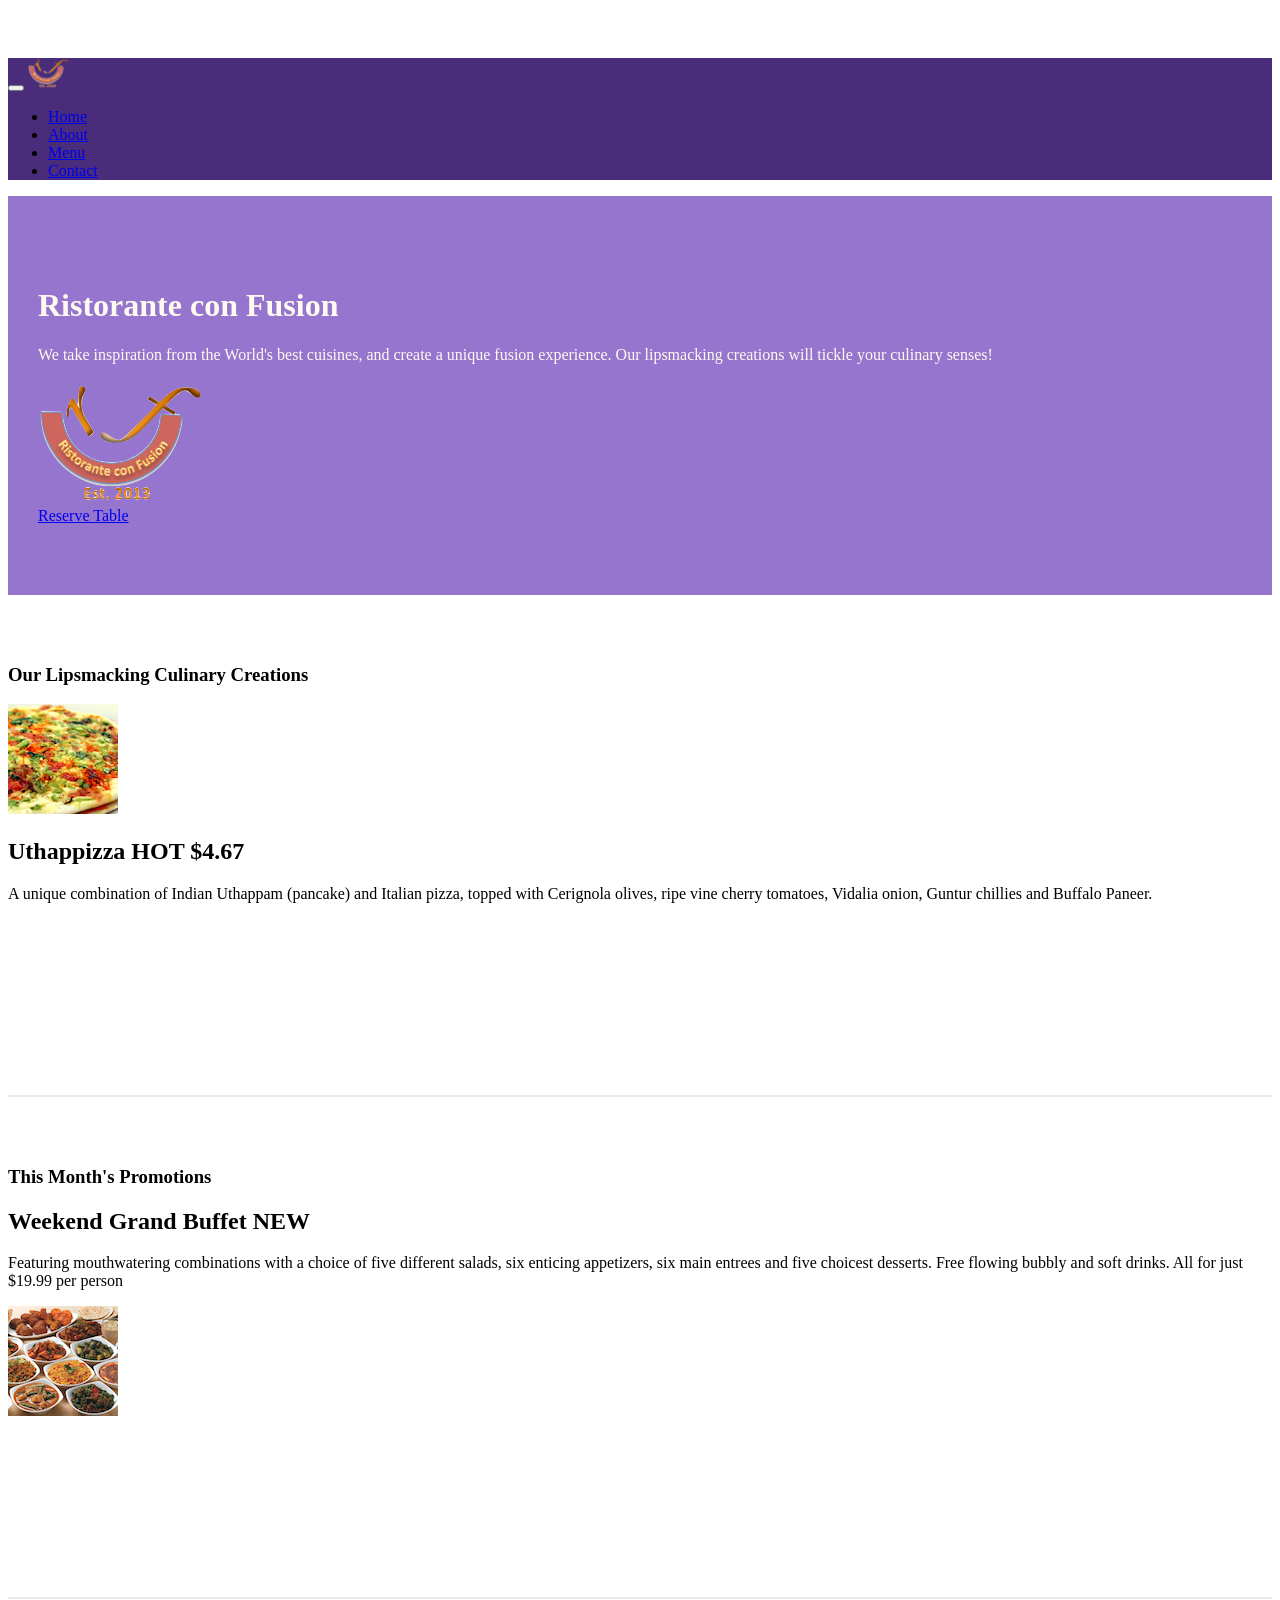
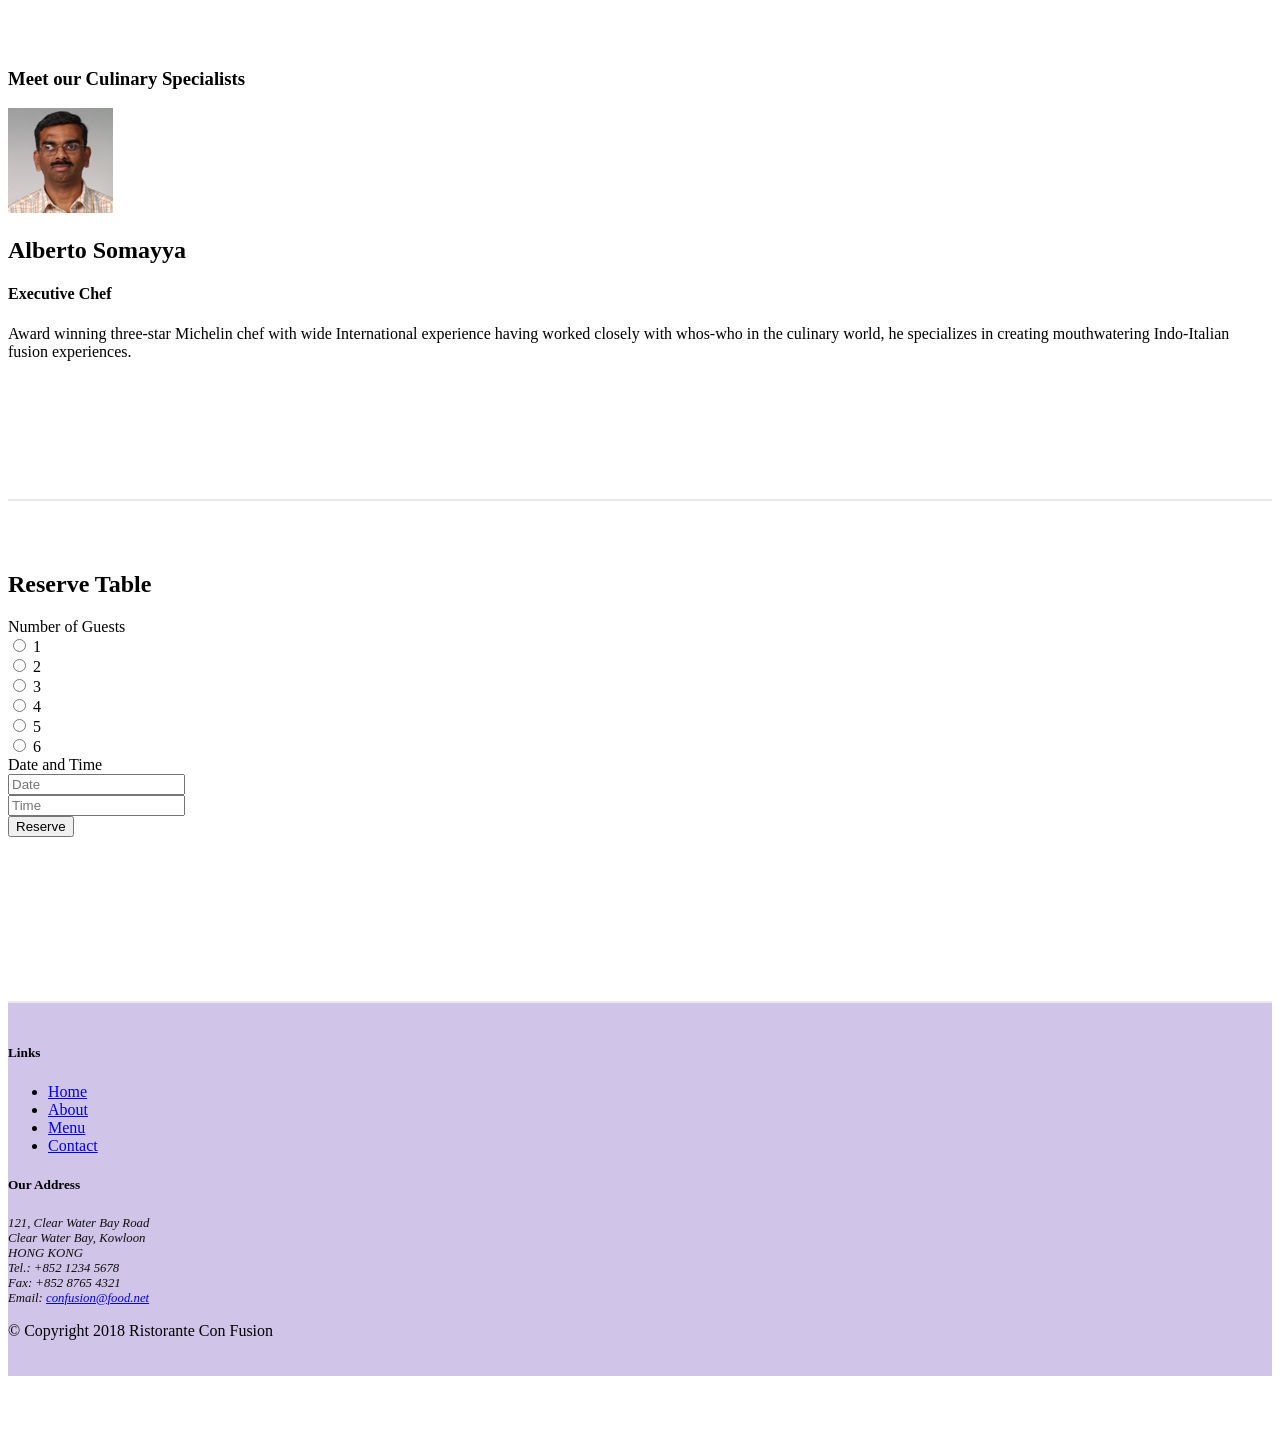
==== index.html @ 172f9c86 "." ====
<!DOCTYPE html>
<html lang="en">

<head>
    <title>Ristorante Con Fusion</title>

    <!--Required Meta Tags-->
    <meta charset="utf-8">
    <meta name="viewport" content="width=device-width, initial-scale=1, shrink-to-fit=no">
    <meta http-equiv="x-ua-compatible" content="ie=edge">

    <!--Bootstrap CSS-->
    <link rel="stylesheet" href="node_modules/bootstrap/dist/css/bootstrap.min.css">
    <link rel="stylesheet" href="css/styles.css">

    <!--Font Awesome and Bootstrap social --> 
    <link rel="stylesheet" href="node_modules/font-awesome/css/font-awesome.min.css">
    <link rel="stylesheet" href="node_modules/bootstrap-social/bootstrap-social.css">

</head>

<body>
    <nav class="navbar navbar-dark fixed-top navbar-expand-sm ">
        <div class="container">
            <button class="navbar-toggler" type="button" data-toggle="collapse" data-target="#Navbar">
                <span class="navbar-toggler-icon"></span>
            </button>
            <a class="navbar-brand mr-auto" href="#"><img src="img/logo.png" height="30" width="41"></a>
            <div class="collapse navbar-collapse" id="Navbar">
                <ul class="navbar-nav mr-auto">
                    <li class="nav-item active">
                        <a class="nav-link" href="#">
                            <span class="fa fa-home"></span> 
                            Home
                        </a>
                    </li>
                    <li class="nav-item">
                        <a class="nav-link" href="/aboutus.html">
                            <span class="fa fa-info"></span> 
                            About
                        </a>
                    </li>
                    <li class="nav-item">
                        <a class="nav-link" href="#">
                            <span class="fa fa-list"></span>
                            Menu
                        </a>
                    </li>
                    <li class="nav-item">
                        <a class="nav-link" href="./contactus.html">
                            <span class="fa fa-address-card"></span>
                            Contact
                        </a>
                    </li>
                </ul>
            </div>
        </div>
    </nav>    
    <header class="jumbotron ">
        <div class="container">
            <div class="row row_header">
                <div class='col-12 col-sm-6'>
                    <h1>Ristorante con Fusion</h1>
                    <p>We take inspiration from the World's best cuisines, and create a unique fusion experience. Our lipsmacking creations will tickle your culinary senses!</p>
                </div>
                <div class='col-8 col-sm-4'>
                    <img src="img/logo.png" class="img-fluid">
                </div>
                <div class='col-4 col-sm-2'>
                    <a role="button" href="#reserve_table" class="btn btn-warning">Reserve Table</a>    
                </div>
            </div>
        </div>
    </header>

    <div class="container">
        <div class="row row-content align-items-center">
            <div class='col-12 col-sm-4 col-md-3 order-sm-last'>
                <h3>Our Lipsmacking Culinary Creations</h3>
            </div>
            <div class='col col-sm col-md order-sm-first'>
                <div class="media">
                    <img class="d-flex mr-3 img-thumbnail align-self-center"
                            src="img/uthappizza.png" alt="Uthappizza">
                    <div class="media-body">
                        <h2 class="mt-0">
                            Uthappizza 
                            <span class="badge badge-danger">HOT</span>
                            <span class="badge badge-pill badge-secondary">$4.67</span>
                        </h2>
                        <p class="d-none d-sm-block">A unique combination of Indian Uthappam (pancake) and
                            Italian pizza, topped with Cerignola olives, ripe vine
                            cherry tomatoes, Vidalia onion, Guntur chillies and
                            Buffalo Paneer.</p>
                    </div>
                </div>
            </div>
        </div>


        <div class="row row-content align-items-center">
            <div class='col-12 col-sm-4 col-md-3 '>
                <h3>This Month's Promotions</h3>
            </div>
            <div class='col col-sm col-md '>
                <div class="media">
                    <div class="media-body">
                        <h2>Weekend Grand Buffet <span class="badge badge-danger">NEW</h2>
                        <p>Featuring mouthwatering combinations with a choice of five different salads, six enticing appetizers, six main entrees and five choicest desserts. Free flowing bubbly and soft drinks. All for just $19.99 per person </p>
                    </div>
                    <img src="img/buffet.png" class="img-thumbnail img-fluid" alt="Buffet">
                </div>    
            </div>
        </div>

        <div class="row row-content align-items-center">
            <div class='col-12 col-sm-4 col-md-3 order-sm-last'>
                <h3>Meet our Culinary Specialists</h3>
            </div>
            <div class='col col-sm col-md order-sm-first'>
                <div class="media">
                    <img class="d-flex mr-3 img-thumbnail align-self-center"
                            src="img/alberto.png" alt="Alberto Somayya">
                    <div class="media-body">
                        <h2 class="mt-0">Alberto Somayya</h2>
                        <h4>Executive Chef</h4>
                        <p class="d-none d-sm-block">Award winning three-star Michelin chef with wide
                            International experience having worked closely with
                            whos-who in the culinary world, he specializes in
                            creating mouthwatering Indo-Italian fusion experiences.
                            </p>
                    </div>
                </div>
            </div>
        </div>
        <div class="row-content row">
            <div class="col-md-8 p-0  card offset-md-2 col-sm-10 offset-sm-1" id="reserve_table">
                <h2 class="card-header text-white bg-warning ">
                    Reserve Table
                </h2>
                <div class="card-body">
                    <form class="form"> 
                        <div class="form-group row">
                            <label 
                                class="col-md-2 col-sm-3 col-form-label font-weight-bold"
                                for="NoOfguests">
                                Number of Guests
                            </label>
                            <div class="col-md-10 col-sm-9">
                                <div class="row">
                                    <div class="form-check col-1 ml-3">
                                        <input class="form-check-input" type="radio" name="flexRadioDefault" id="flexRadioDefault1">
                                        <label class="form-check-label font-weight-bold font-weight-bold" for="flexRadioDefault1">
                                            1
                                        </label>
                                    </div>
                                    <div class="form-check col-1">
                                        <input class="form-check-input mr-0" type="radio" name="flexRadioDefault" id="flexRadioDefault2" >
                                        <label class="form-check-label font-weight-bold" for="flexRadioDefault2">
                                            2
                                        </label>
                                    </div>
                                    <div class="form-check col-1">
                                        <input class="form-check-input mr-0" type="radio" name="flexRadioDefault" id="flexRadioDefault2" >
                                        <label class="form-check-label font-weight-bold" for="flexRadioDefault2">
                                            3
                                        </label>
                                    </div>
                                    <div class="form-check col-1">
                                        <input class="form-check-input mr-0" type="radio" name="flexRadioDefault" id="flexRadioDefault2" >
                                        <label class="form-check-label font-weight-bold" for="flexRadioDefault2">
                                            4
                                        </label>
                                    </div>
                                    <div class="form-check col-1">
                                        <input class="form-check-input mr-0" type="radio" name="flexRadioDefault" id="flexRadioDefault2" >
                                        <label class="form-check-label font-weight-bold" for="flexRadioDefault2">
                                            5
                                        </label>
                                    </div>
                                    <div class="form-check col-1">
                                        <input class="form-check-input mr-0" type="radio" name="flexRadioDefault" id="flexRadioDefault2" >
                                        <label class="form-check-label font-weight-bold" for="flexRadioDefault2">
                                            6
                                        </label>
                                    </div>
                                </div>
                            </div>
                        </div>
                        <div class="form-group row">
                            <label class="col-form-label col-md-2 font-weight-bold">
                                Date and Time
                            </label> 
                            <div class="col-md-3 ">
                                <input type="text" class="form-control" placeholder="Date">
                            </div>
                            <div class="col-md-3 ">
                                <input type="text" class="form-control" placeholder="Time">
                            </div>
                        </div>
                        <div class="form-group row">
                            <button class="btn btn-info col-md-2  offset-md-2">Reserve</button>
                        </div>
                    </form>    
                </div>
            </div>
        </div>
    </div>
    
    <footer class='footer'>
        <div class='container'>
            <div class='row'>             
                <div class="col-4 col-sm-2 offset-1">
                    <h5>Links</h5>
                    <ul class='list-unstyled'>
                        <li><a href="#">Home</a></li>
                        <li><a href="aboutus.html">About</a></li>
                        <li><a href="#">Menu</a></li>
                        <li><a href="./contactus.html">Contact</a></li>
                    </ul>
                </div>
                <div class="col-7 col-sm-5">
                    <h5>Our Address</h5>
                    <address>
		              121, Clear Water Bay Road<br>
		              Clear Water Bay, Kowloon<br>
		              HONG KONG<br>
		              Tel.: +852 1234 5678<br>
		              Fax: +852 8765 4321<br>
		              Email: <a href="mailto:confusion@food.net">confusion@food.net</a>
		           </address>
                </div>
                <div class="col-12 col-sm-4 align-self-center">
                    <div class="text-center">
                        <a class="btn btn-social-icon btn-google" href="http://google.com/+"><i class="fa fa-google-plus fa-lg"></i></a>
                        <a class="btn btn-social-icon btn-facebook" href="http://www.facebook.com/profile.php?id="><i class="fa fa-facebook fa-lg"></i></a>
                        <a class="btn btn-social-icon btn-linkedin" href="http://www.linkedin.com/in/"><i class="fa fa-linkedin fa-lg"></i></a>
                        <a class="btn btn-social-icon btn-twitter" href="http://twitter.com/"><i class="fa fa-twitter fa-lg"></i></a>
                        <a class="btn btn-social-icon btn-google" href="http://www.youtube.com/"><i class="fa fa-youtube fa-lg"></i></a>
                        <a  href="mailto:sakshipharma2011@gmail.com"><i class="fa fa-envelope fa-lg "></i></a>   
                    </div>
                </div>
           </div>
           <div class="row  justify-content-center">             
                <div class='col-auto'>
                    <p>© Copyright 2018 Ristorante Con Fusion</p>
                </div>
           </div>
        </div>
    </footer>
    <!-- jQuery first, then Popper js, then Bootstrap JS. -->
    <script src="node_modules/jquery/dist/jquery.slim.min.js"></script>
    <script src="node_modules/popper.js/dist/umd/popper.min.js"></script>
    <script src="node_modules/bootstrap/dist/js/bootstrap.min.js"></script>

</body>

</html>
---- css/styles.css ----
.row_header{
    margin:0px auto;
    padding:0px;
}
.row-content{
    margin:0px auto;
    padding: 50px 0px;
    border-bottom:2px solid rgb(179, 171, 171,0.28);
    min-height:400px;
}
.footer{
    background-color:#D1C4E9;
    margin:0px auto;
    padding: 20px 0px;
}
.jumbotron {
    padding:70px 30px 70px 30px;
    margin:0px auto;
    background: #9575CD ;
    color:floralwhite;
}

address{
    font-size:80%;
    margin:0px;
    color:#0f0f0f;
}
body{
    padding:50px 0px;
}
.navbar-dark{
    background-color: #492c7a;
}
.link_padding{
    padding: 13px 0px;
}
.tab-content{
    border-bottom:1px solid #ddd ;
    border-left:1px solid #ddd ;
    border-right:1px solid #ddd ;
    padding: 12px;
}
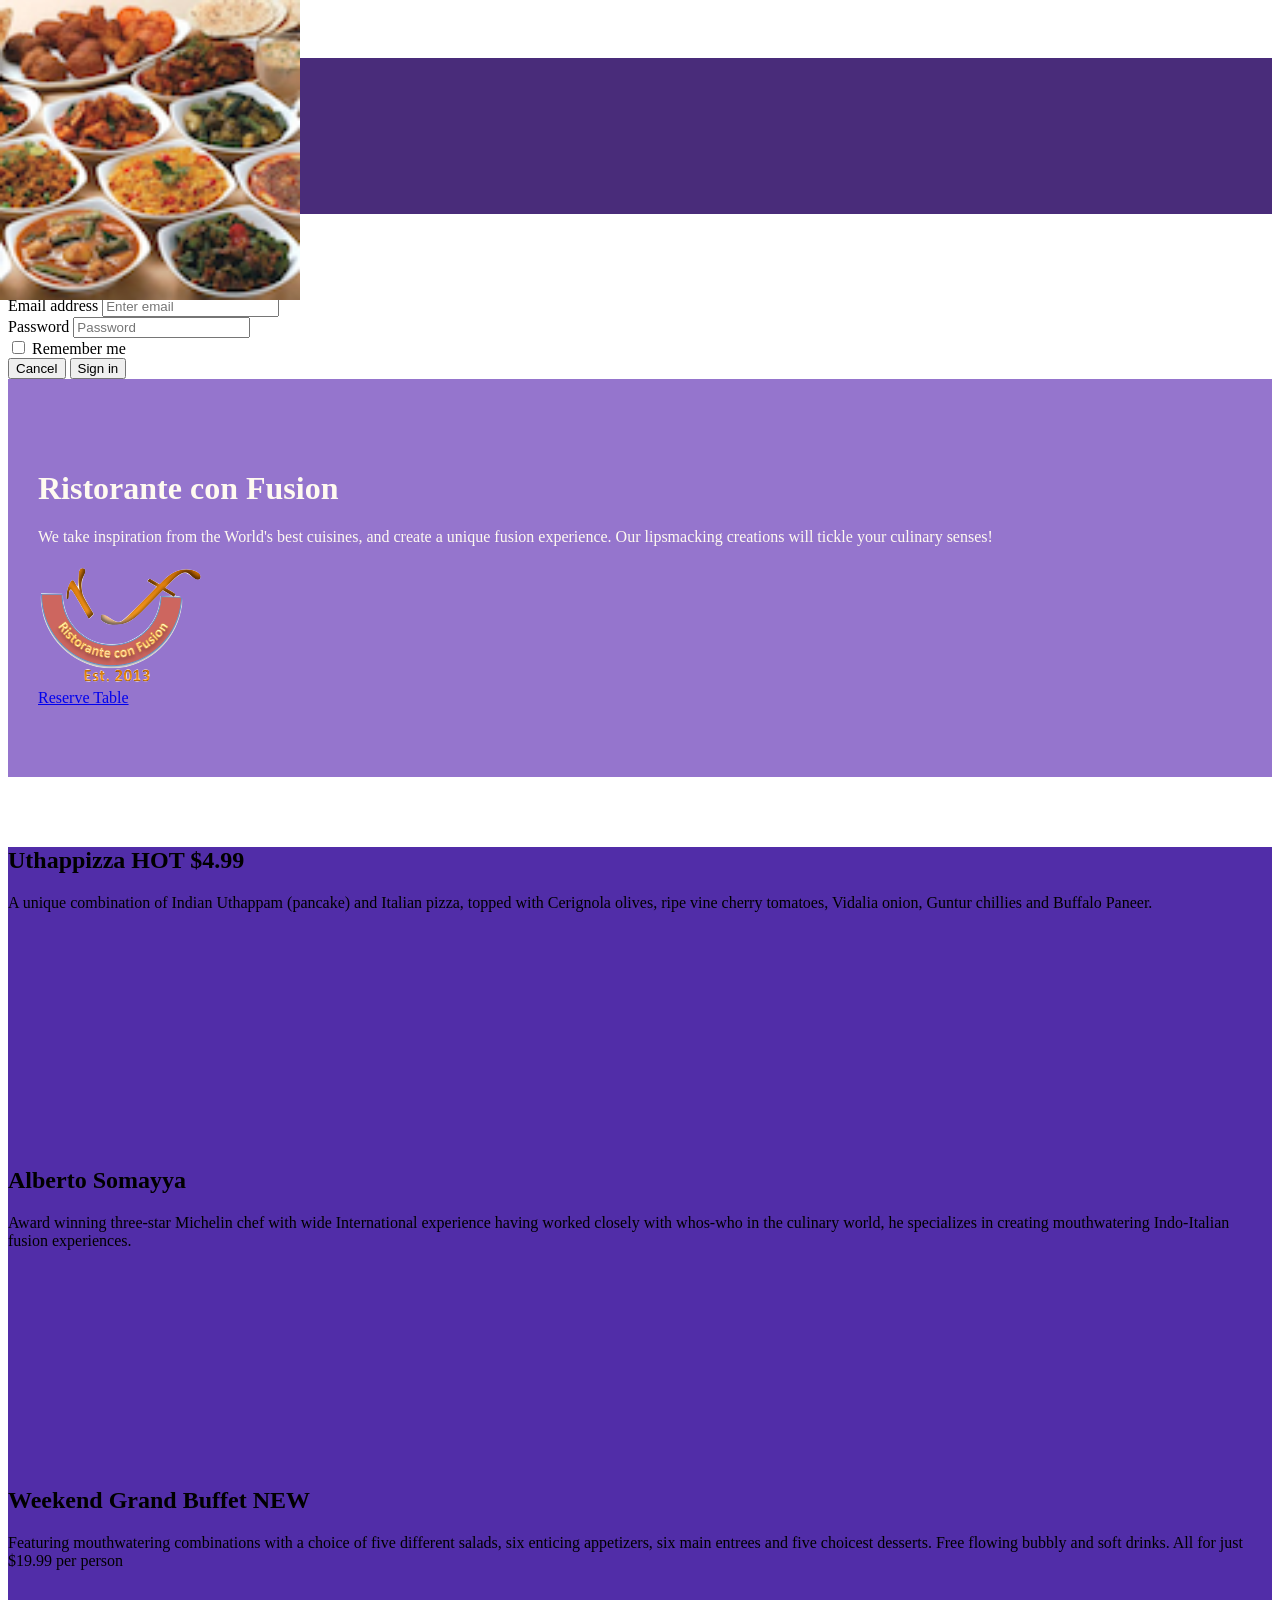
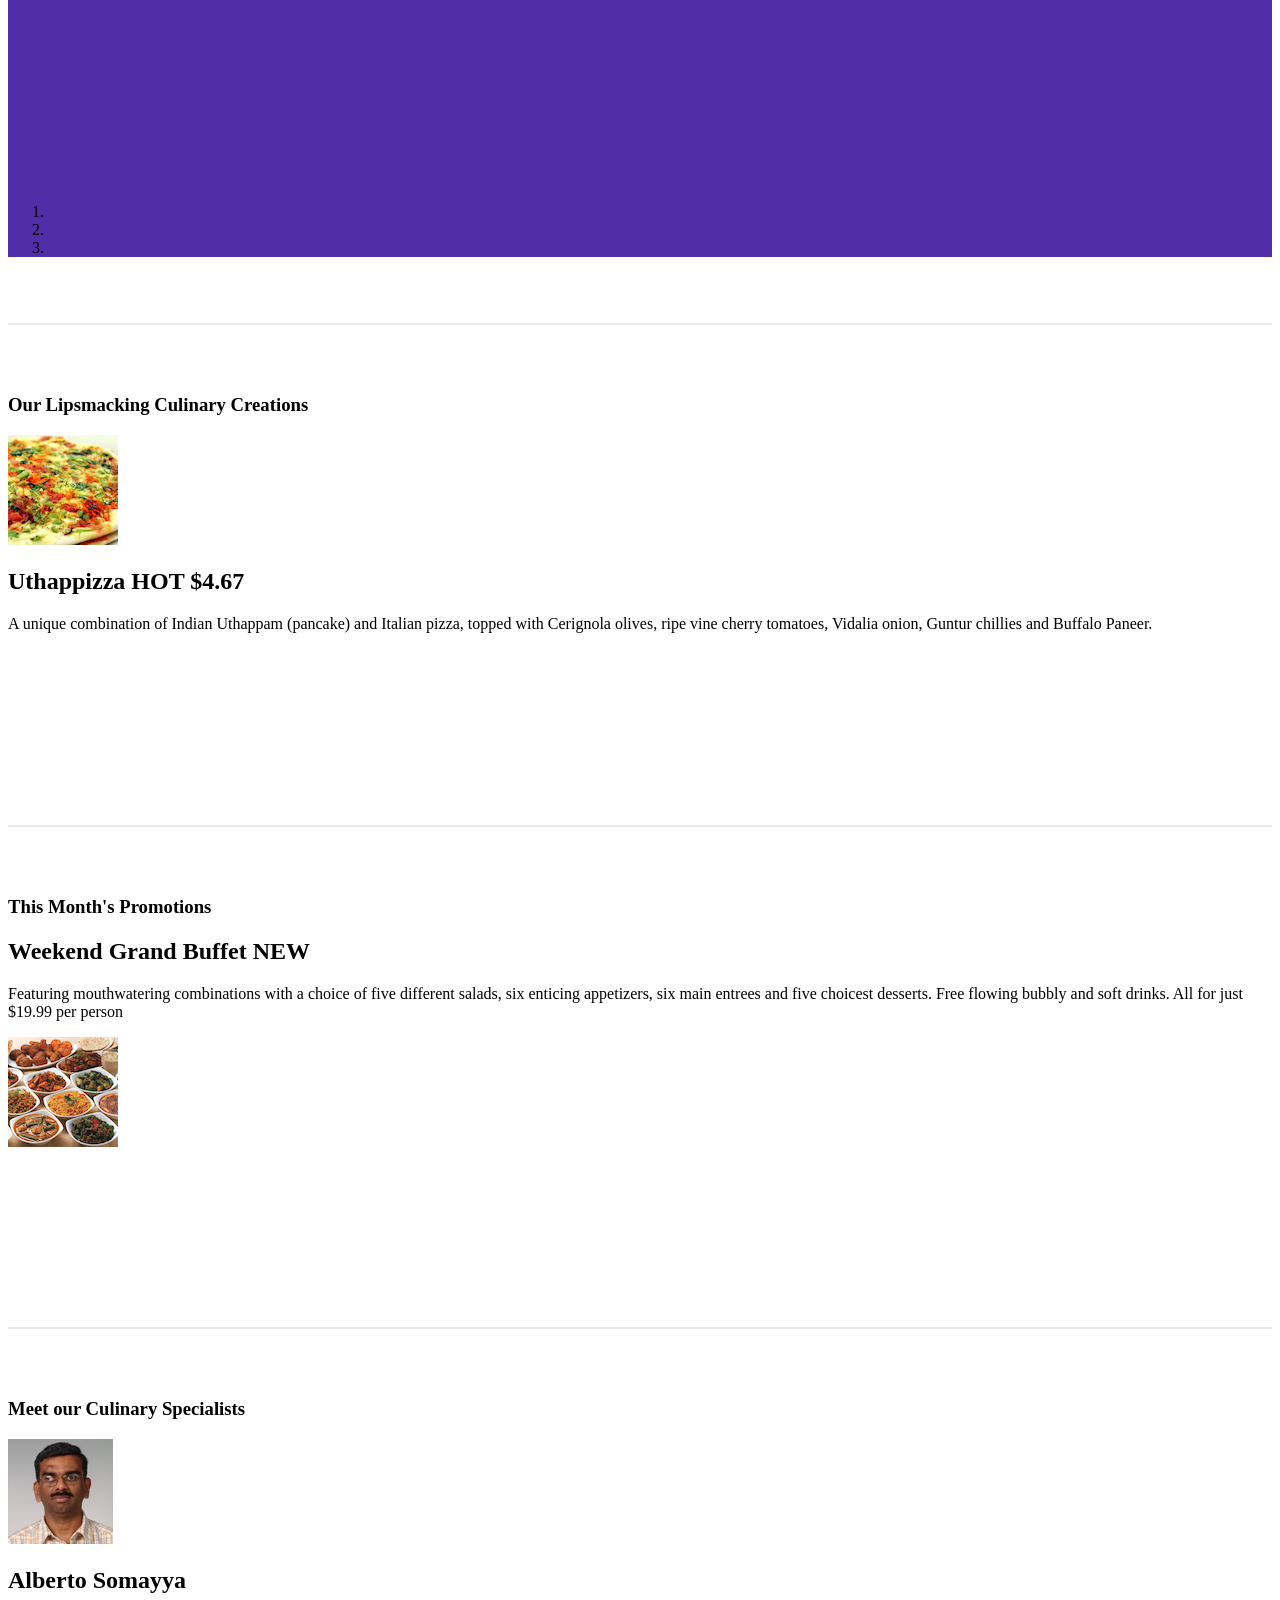
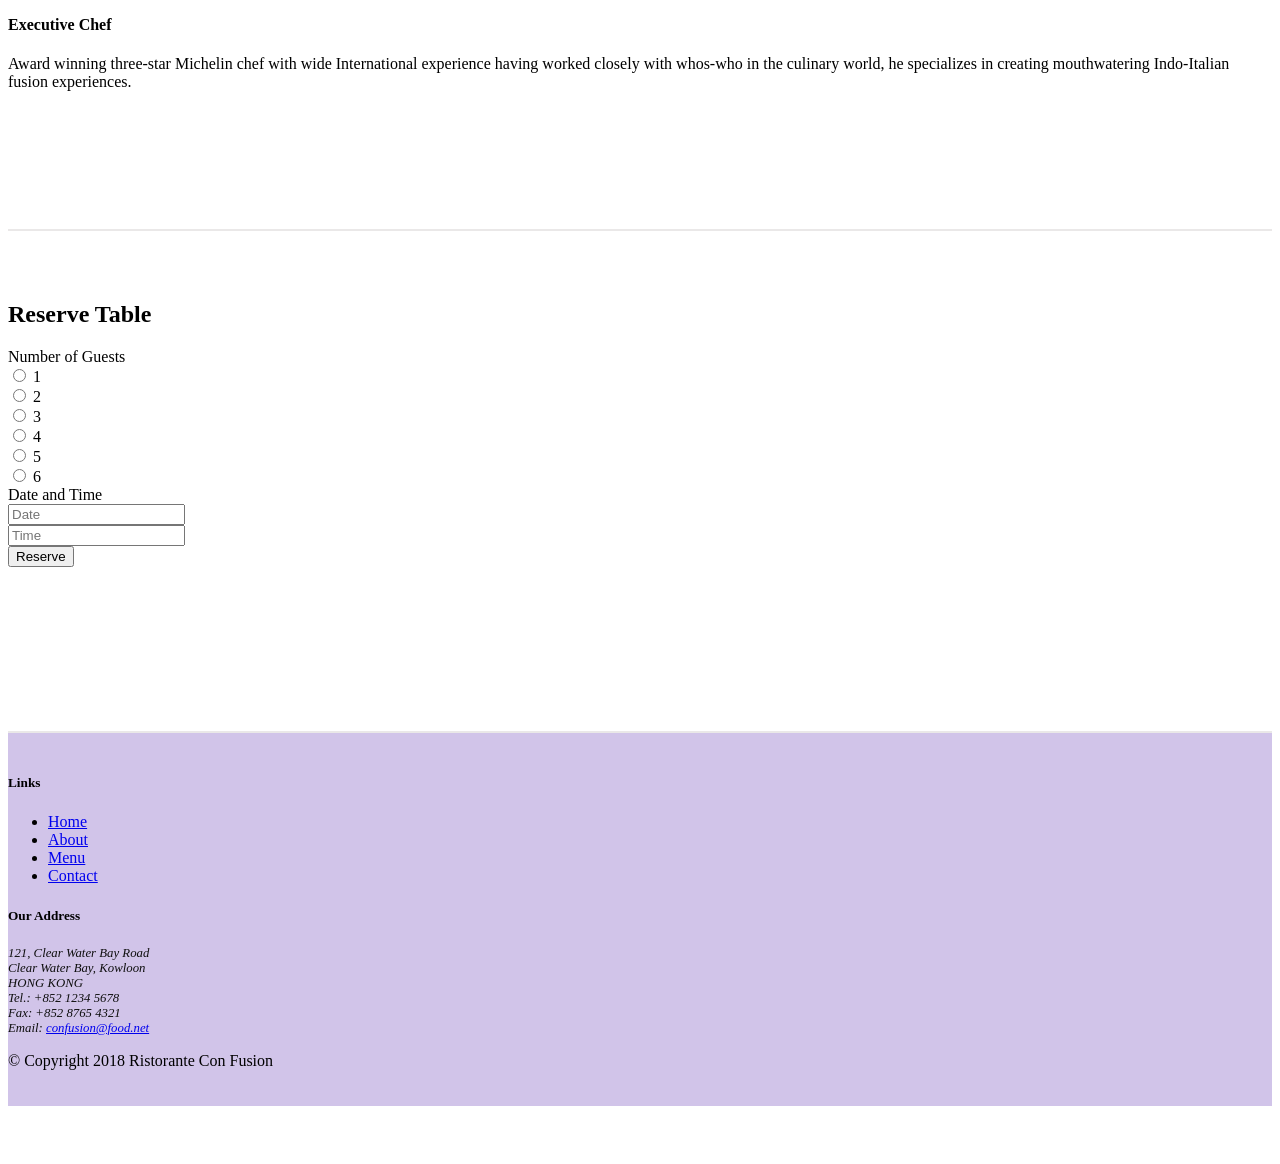
==== commit 6500c049: "tooltip on reserve table, modal login and carousel added" ====
--- a/index.html
+++ b/index.html
@@ -53,9 +53,49 @@
                         </a>
                     </li>
                 </ul>
-            </div>
-        </div>
-    </nav>    
+                <span class="navbar-text">
+                    <a data-toggle="modal" data-target="#loginModal">
+                    <span class="fa fa-sign-in"></span> Login</a>
+                </span>
+            </div>
+        </div>
+    </nav> 
+    <div id="loginModal" role="dialog" class="modal fade">
+        <div class="modal-dialog modal-lg" role="contents">
+            <!-- Modal content-->
+            <div class="modal-content">
+                <div class="modal-header">
+                    <h4 class="modal-title">Login </h4>
+                    <button type="button" class="close" data-dismiss="modal">&times;</button>
+                </div>
+                <div class="modal-body">
+                    <form>
+                        <div class="form-row">
+                            <div class="form-group col-sm-4">
+                                    <label class="sr-only" for="exampleInputEmail3">Email address</label>
+                                    <input type="email" class="form-control form-control-sm mr-1" id="exampleInputEmail3" placeholder="Enter email">
+                            </div>
+                            <div class="form-group col-sm-4">
+                                <label class="sr-only" for="exampleInputPassword3">Password</label>
+                                <input type="password" class="form-control form-control-sm mr-1" id="exampleInputPassword3" placeholder="Password">
+                            </div>
+                            <div class="col-sm-auto">
+                                <div class="form-check">
+                                    <input class="form-check-input" type="checkbox">
+                                    <label class="form-check-label"> Remember me
+                                    </label>
+                                </div>
+                            </div>
+                        </div>
+                        <div class="form-row">
+                            <button type="button" class="btn btn-secondary btn-sm ml-auto" data-dismiss="modal">Cancel</button>
+                            <button type="submit" class="btn btn-primary btn-sm ml-1">Sign in</button>        
+                        </div>
+                    </form>
+                </div>
+            </div>
+        </div>
+    </div>   
     <header class="jumbotron ">
         <div class="container">
             <div class="row row_header">
@@ -67,13 +107,62 @@
                     <img src="img/logo.png" class="img-fluid">
                 </div>
                 <div class='col-4 col-sm-2'>
-                    <a role="button" href="#reserve_table" class="btn btn-warning">Reserve Table</a>    
+                    <a role="button" data-toggle="tooltip" data-html="true" data-placement="bottom" title="Or Call us at<br><strong>+9876543210</strong>" href="#reserve_table" class="btn btn-warning">Reserve Table</a>    
                 </div>
             </div>
         </div>
     </header>
 
     <div class="container">
+        <!-- Carousel -->
+
+        <div class="row row-content">
+            <div class="col">
+                <div id="mycarousel" class="carousel slide" data-ride="carousel">
+                    <div class="carousel-inner" role="listbox">
+                        <div class="carousel-item active">
+                            <img class="d-block img-fluid"
+                                src="img/uthappizza.png" alt="Uthappizza">
+                            <div class="carousel-caption d-none d-md-block">
+                                <h2>Uthappizza <span class="badge badge-danger">HOT</span> <span class="badge badge-pill badge-default">$4.99</span></h2>
+                                <p class="d-none d-sm-block">A unique combination of Indian Uthappam (pancake) and
+                                    Italian pizza, topped with Cerignola olives, ripe vine
+                                    cherry tomatoes, Vidalia onion, Guntur chillies and
+                                    Buffalo Paneer.
+                                </p>
+                            </div>
+                        </div>
+                        <div class="carousel-item">
+                            <img class="d-flex mr-3 img-thumbnail align-self-center"
+                                        src="img/alberto.png" alt="Alberto Somayya">
+                            <div class="carousel-caption d-none d-md-block">
+                                <h2 class="mt-0">Alberto Somayya</h2>
+                                <p class="d-none d-sm-block">Award winning three-star Michelin chef with wide
+                                    International experience having worked closely with
+                                    whos-who in the culinary world, he specializes in
+                                    creating mouthwatering Indo-Italian fusion experiences.
+                                </p>
+                            </div>
+                        </div>
+                        <div class="carousel-item">
+                            <img src="img/buffet.png" class="img-thumbnail img-fluid" alt="Buffet">
+                            <div class="carousel-caption d-none d-md-block">
+                                <h2>Weekend Grand Buffet <span class="badge badge-danger">NEW</h2>
+                                <p>Featuring mouthwatering combinations with a choice of five different salads, six enticing appetizers, six main entrees and five choicest desserts. Free flowing bubbly and soft drinks. All for just $19.99 per person </p>   
+                            </div>
+                        </div>
+                    </div>
+                    <ol class="carousel-indicators">
+                        <li data-target="#mycarousel" data-slide-to="0" class="active"></li>
+                        <li data-target="#mycarousel" data-slide-to="1"></li>
+                        <li data-target="#mycarousel" data-slide-to="2"></li>
+                    </ol>
+                </div>
+            </div>
+        </div>
+ 
+
+        
         <div class="row row-content align-items-center">
             <div class='col-12 col-sm-4 col-md-3 order-sm-last'>
                 <h3>Our Lipsmacking Culinary Creations</h3>
@@ -134,6 +223,7 @@
             </div>
         </div>
         <div class="row-content row">
+
             <div class="col-md-8 p-0  card offset-md-2 col-sm-10 offset-sm-1" id="reserve_table">
                 <h2 class="card-header text-white bg-warning ">
                     Reserve Table
@@ -252,7 +342,11 @@
     <script src="node_modules/jquery/dist/jquery.slim.min.js"></script>
     <script src="node_modules/popper.js/dist/umd/popper.min.js"></script>
     <script src="node_modules/bootstrap/dist/js/bootstrap.min.js"></script>
-
+    <script>
+        $(document).ready(function(){
+            $('[data-toggle="tooltip"]').tooltip();
+        });
+    </script>
 </body>
 
 </html>
--- a/css/styles.css
+++ b/css/styles.css
@@ -39,4 +39,18 @@
     border-left:1px solid #ddd ;
     border-right:1px solid #ddd ;
     padding: 12px;
-}+}
+.carousel {
+    background:#512DA8;
+}
+
+.carousel-item {
+  height: 300px;
+}
+
+.carousel-item img {
+    position: absolute;
+    top: 0;
+    left: 0;
+    min-height: 300px;
+}
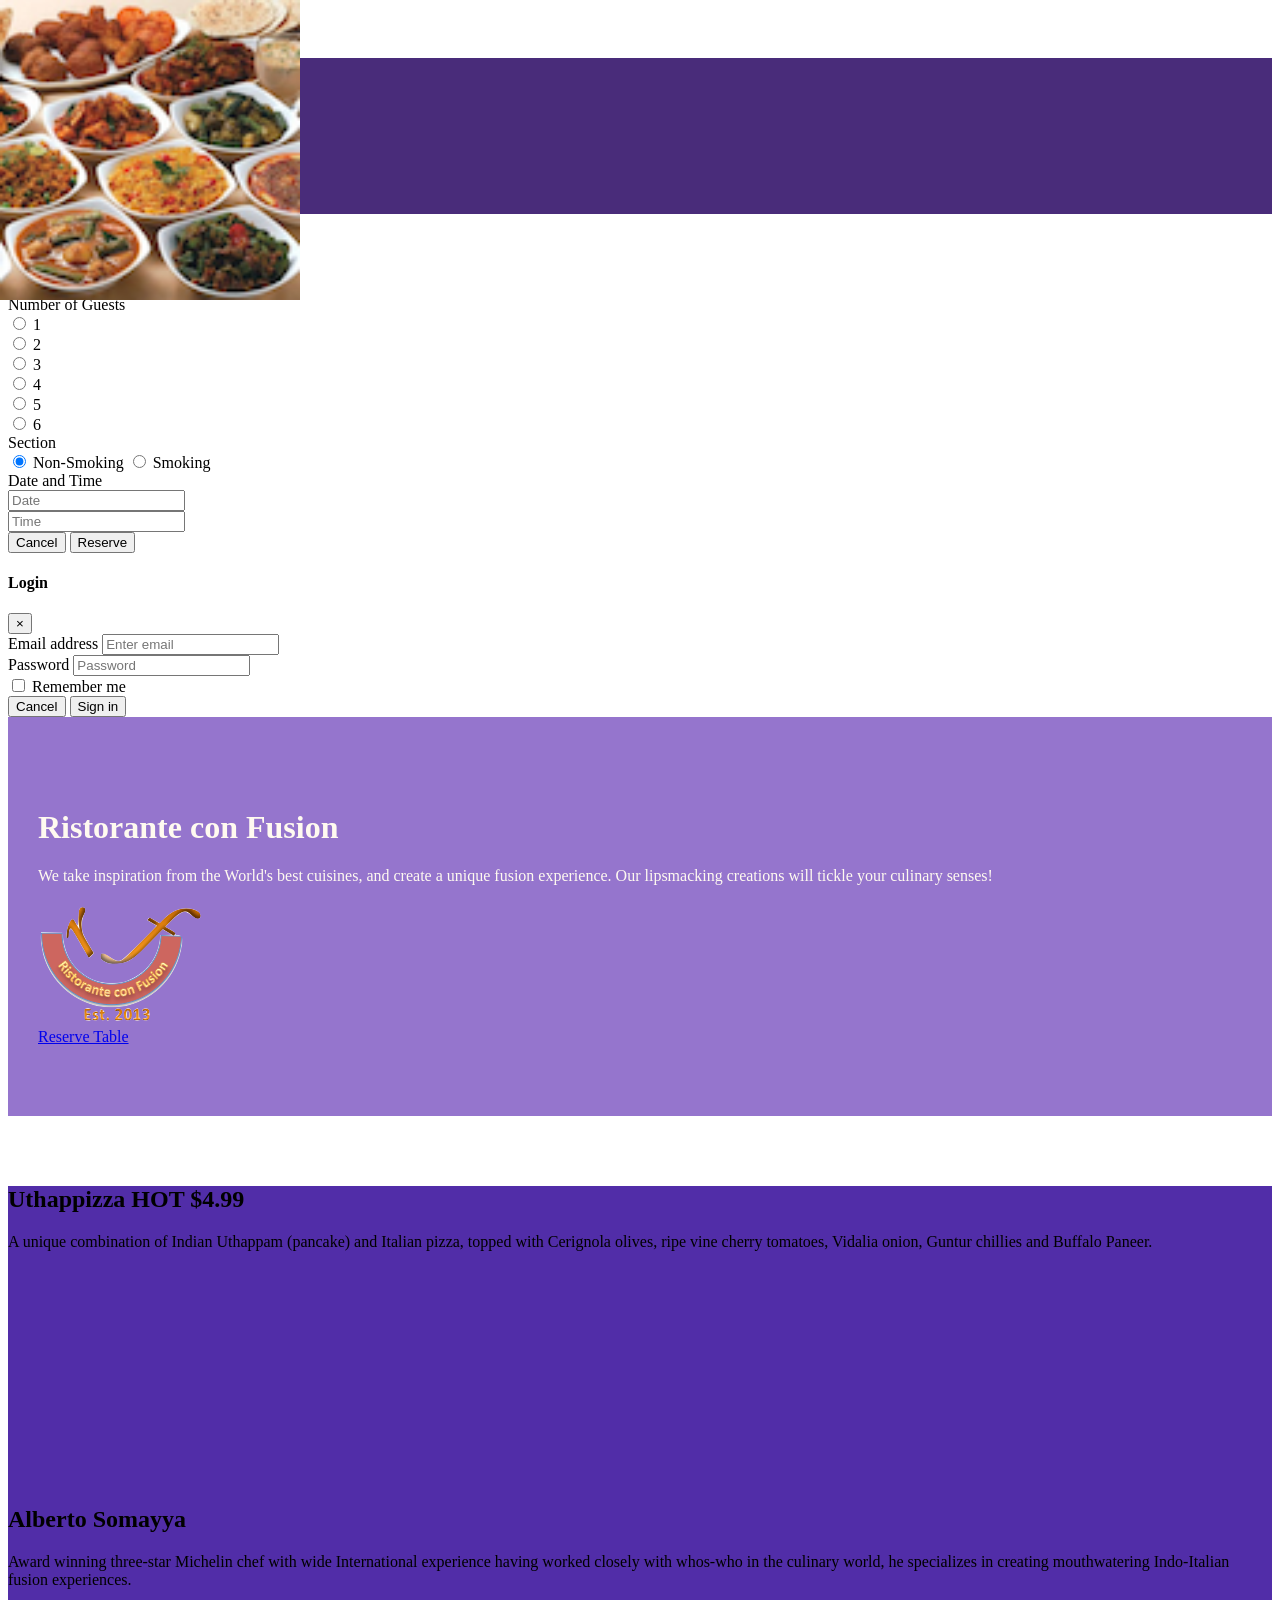
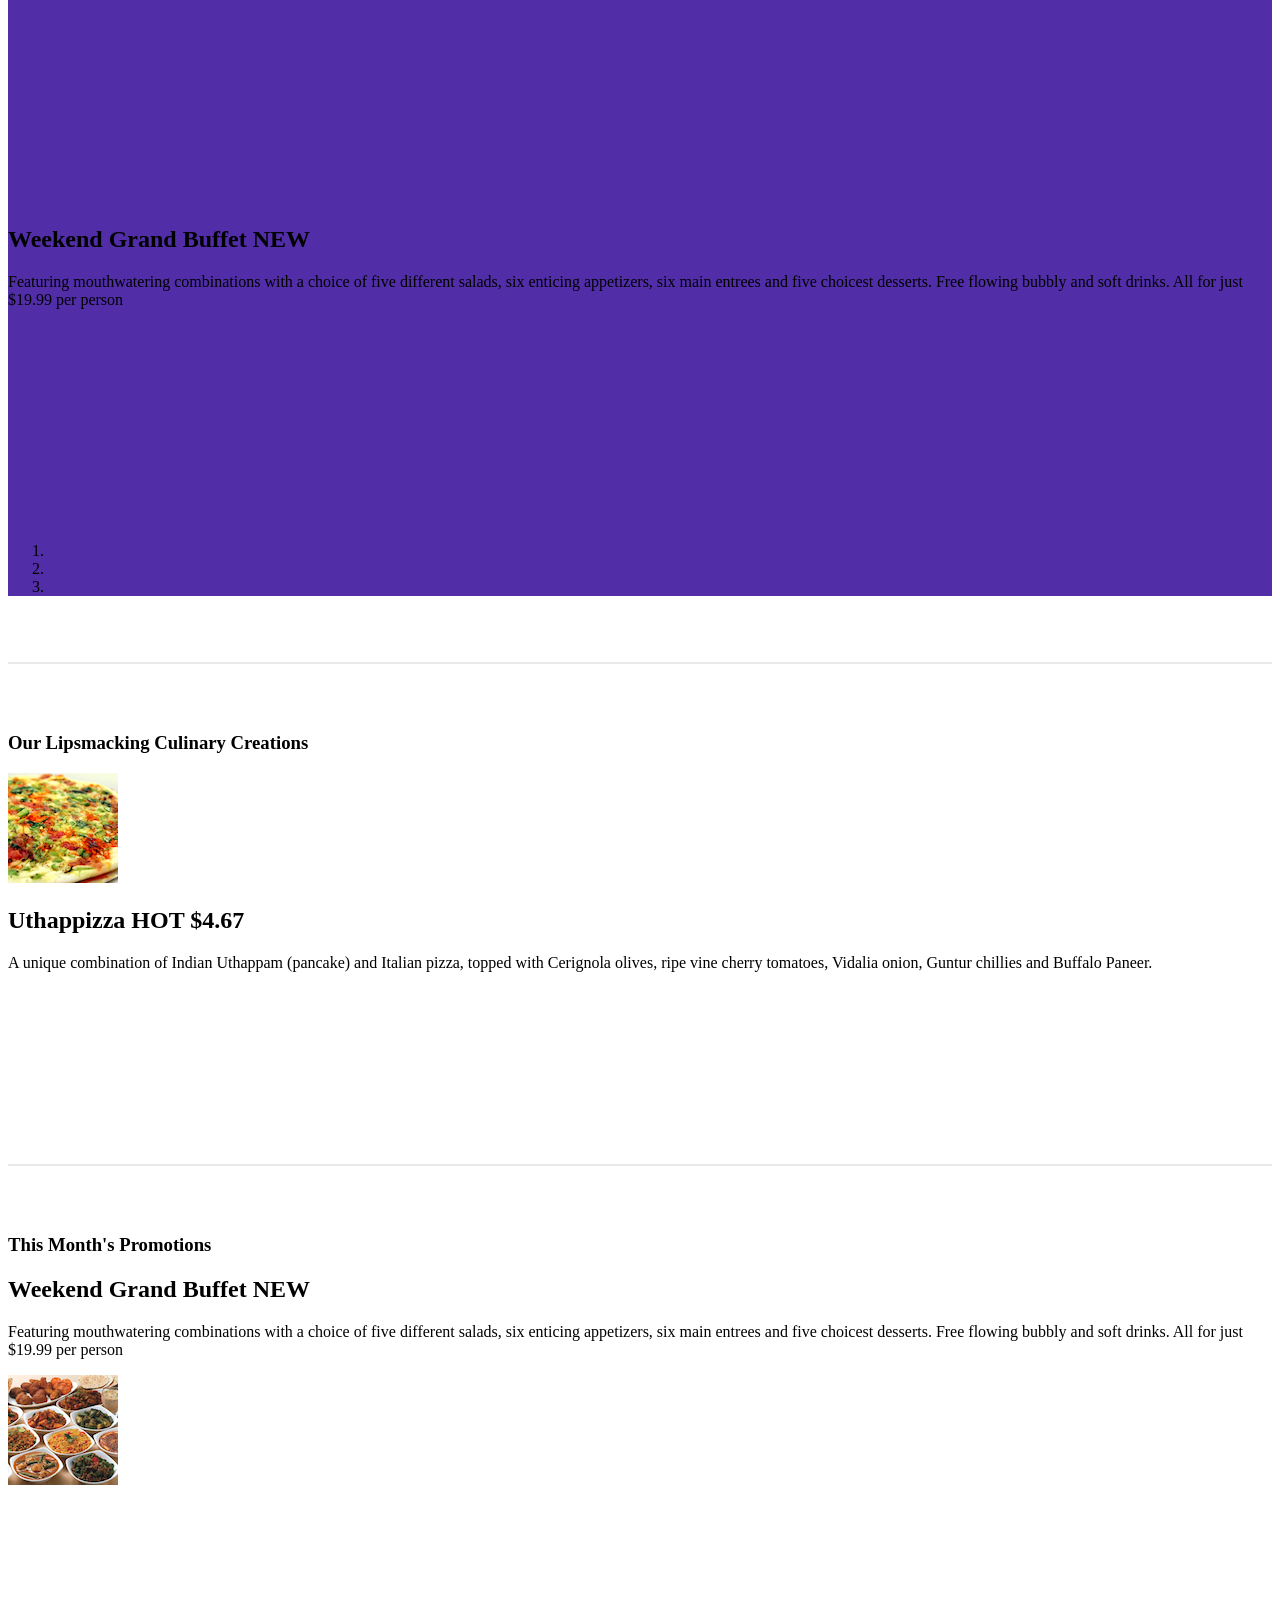
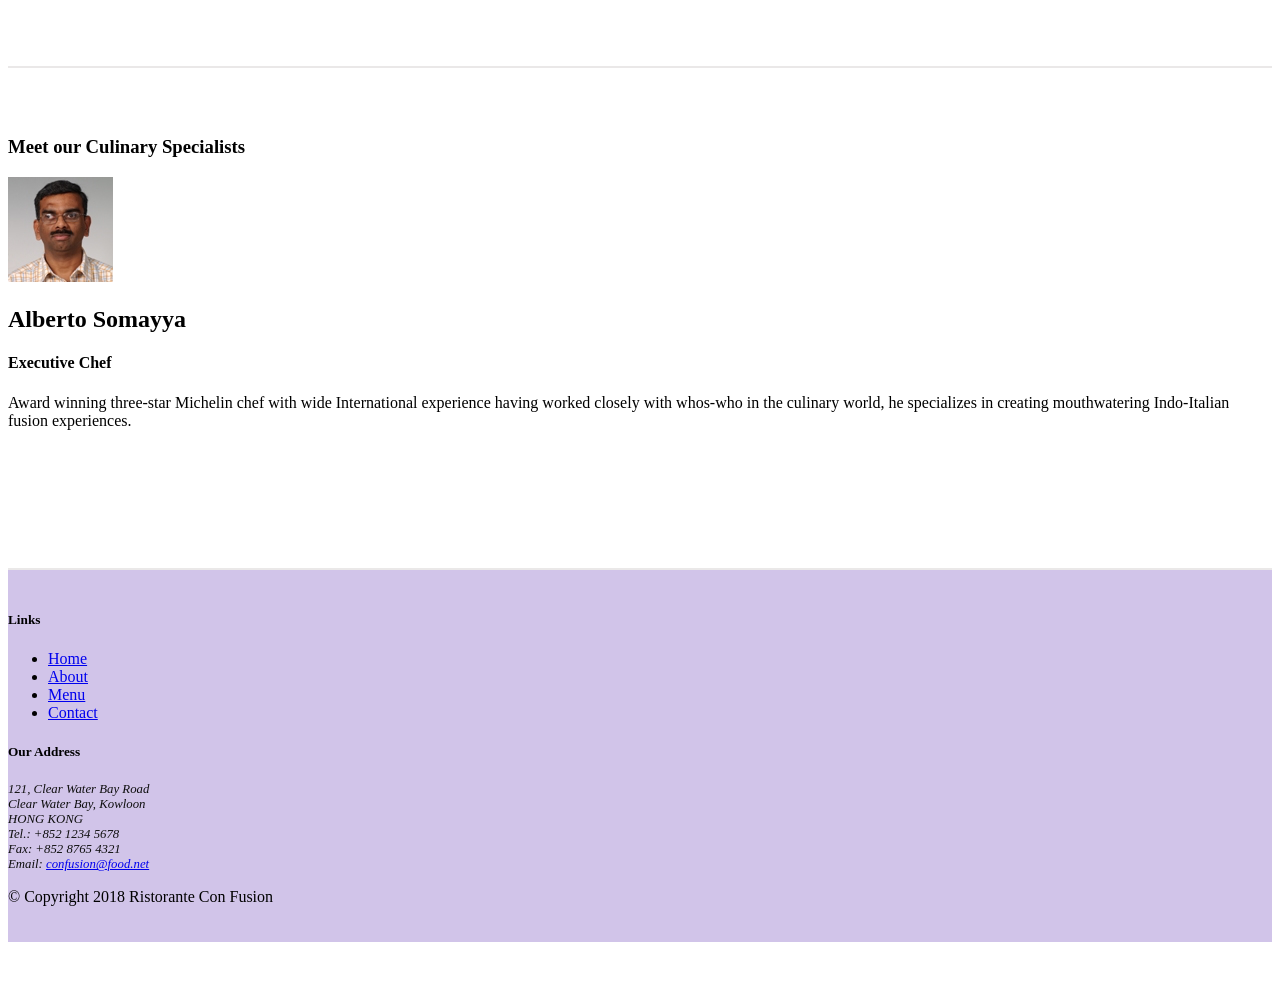
==== commit 3faa7fad: "added reserve table Modal" ====
--- a/index.html
+++ b/index.html
@@ -60,9 +60,105 @@
             </div>
         </div>
     </nav> 
+
+    <div id="reservationModal" class="modal fade" role="dialog">
+        <div class="modal-dialog modal-lg" role="content">
+            <!-- RESERVE TABLE Modal content-->
+            <div class="modal-content">
+                <div class="modal-header bg-warning">
+                    <h4 class="modal-title">Reserve Table </h4>
+                    <button type="button" class="close" data-dismiss="modal">&times;</button>
+                </div>
+                <div class="modal-body">
+                    <form class="form"> 
+                        <div class="form-group row">
+                            <label 
+                                class="col-md-2 col-sm-3 col-form-label font-weight-bold"
+                                for="NoOfguests">
+                                Number of Guests
+                            </label>
+                            <div class="col-md-10 col-sm-9">
+                                <div class="row">
+                                    <div class="form-check col-1 ">
+                                        <input class="form-check-input" type="radio" name="flexRadioDefault" id="flexRadioDefault1">
+                                        <label class="form-check-label font-weight-bold font-weight-bold" for="flexRadioDefault1">
+                                            1
+                                        </label>
+                                    </div>
+                                    <div class="form-check col-1">
+                                        <input class="form-check-input mr-0" type="radio" name="flexRadioDefault" id="flexRadioDefault2" >
+                                        <label class="form-check-label font-weight-bold" for="flexRadioDefault2">
+                                            2
+                                        </label>
+                                    </div>
+                                    <div class="form-check col-1">
+                                        <input class="form-check-input mr-0" type="radio" name="flexRadioDefault" id="flexRadioDefault2" >
+                                        <label class="form-check-label font-weight-bold" for="flexRadioDefault2">
+                                            3
+                                        </label>
+                                    </div>
+                                    <div class="form-check col-1">
+                                        <input class="form-check-input mr-0" type="radio" name="flexRadioDefault" id="flexRadioDefault2" >
+                                        <label class="form-check-label font-weight-bold" for="flexRadioDefault2">
+                                            4
+                                        </label>
+                                    </div>
+                                    <div class="form-check col-1">
+                                        <input class="form-check-input mr-0" type="radio" name="flexRadioDefault" id="flexRadioDefault2" >
+                                        <label class="form-check-label font-weight-bold" for="flexRadioDefault2">
+                                            5
+                                        </label>
+                                    </div>
+                                    <div class="form-check col-1">
+                                        <input class="form-check-input mr-0" type="radio" name="flexRadioDefault" id="flexRadioDefault2" >
+                                        <label class="form-check-label font-weight-bold" for="flexRadioDefault2">
+                                            6
+                                        </label>
+                                    </div>
+                                </div>
+                            </div>
+                        </div>
+                        <div class="form-group row">
+                            <label 
+                                class="col-md-2 col-sm-3 col-form-label font-weight-bold"
+                                for="section">
+                                Section
+                            </label>
+                            <div class="col-md-10 col-sm-9">
+                                <div class="btn-group btn-group-toggle" data-toggle="buttons">
+                                    <label class="btn btn-success active">
+                                    <input type="radio" name="options" id="option1" checked> Non-Smoking
+                                    </label>
+                                    <label class="btn btn-danger">
+                                    <input type="radio" name="options" id="option2"> Smoking
+                                    </label>
+                                </div>
+                            </div>
+                        </div>
+                        <div class="form-group row">
+                            <label class="col-form-label col-md-2 font-weight-bold">
+                                Date and Time
+                            </label> 
+                            <div class="col-md-3 ">
+                                <input type="text" class="form-control" placeholder="Date">
+                            </div>
+                            <div class="col-md-3 ">
+                                <input type="text" class="form-control" placeholder="Time">
+                            </div>
+                        </div>
+                        <div class="form-group row">
+                            <button type="button" class="btn btn-secondary offset-md-2 " data-dismiss="modal">Cancel</button>
+                            <button class="btn btn-info col-md-2 ml-3">Reserve</button>
+                            </div>
+                    </form>
+                </div>
+            </div>
+        </div>
+    </div>
+
     <div id="loginModal" role="dialog" class="modal fade">
         <div class="modal-dialog modal-lg" role="contents">
-            <!-- Modal content-->
+            <!-- LOGIN Modal content-->
             <div class="modal-content">
                 <div class="modal-header">
                     <h4 class="modal-title">Login </h4>
@@ -107,7 +203,9 @@
                     <img src="img/logo.png" class="img-fluid">
                 </div>
                 <div class='col-4 col-sm-2'>
-                    <a role="button" data-toggle="tooltip" data-html="true" data-placement="bottom" title="Or Call us at<br><strong>+9876543210</strong>" href="#reserve_table" class="btn btn-warning">Reserve Table</a>    
+                    <a role="button" data-toggle="modal" data-target="#reservationModal" data-toggle="tooltip" data-html="true" data-placement="bottom" title="Or Call us at +9876543210" href="#reserve_table" class="btn btn-warning">
+                        Reserve Table
+                    </a>    
                 </div>
             </div>
         </div>
@@ -157,6 +255,12 @@
                         <li data-target="#mycarousel" data-slide-to="1"></li>
                         <li data-target="#mycarousel" data-slide-to="2"></li>
                     </ol>
+                    <a class="carousel-control-prev" href="#mycarousel" role="button" data-slide="prev">
+                        <span class="carousel-control-prev-icon"></span>
+                    </a>
+                    <a class="carousel-control-next" href="#mycarousel" role="button" data-slide="next">
+                        <span class="carousel-control-next-icon"></span>
+                    </a>
                 </div>
             </div>
         </div>
@@ -222,79 +326,6 @@
                 </div>
             </div>
         </div>
-        <div class="row-content row">
-
-            <div class="col-md-8 p-0  card offset-md-2 col-sm-10 offset-sm-1" id="reserve_table">
-                <h2 class="card-header text-white bg-warning ">
-                    Reserve Table
-                </h2>
-                <div class="card-body">
-                    <form class="form"> 
-                        <div class="form-group row">
-                            <label 
-                                class="col-md-2 col-sm-3 col-form-label font-weight-bold"
-                                for="NoOfguests">
-                                Number of Guests
-                            </label>
-                            <div class="col-md-10 col-sm-9">
-                                <div class="row">
-                                    <div class="form-check col-1 ml-3">
-                                        <input class="form-check-input" type="radio" name="flexRadioDefault" id="flexRadioDefault1">
-                                        <label class="form-check-label font-weight-bold font-weight-bold" for="flexRadioDefault1">
-                                            1
-                                        </label>
-                                    </div>
-                                    <div class="form-check col-1">
-                                        <input class="form-check-input mr-0" type="radio" name="flexRadioDefault" id="flexRadioDefault2" >
-                                        <label class="form-check-label font-weight-bold" for="flexRadioDefault2">
-                                            2
-                                        </label>
-                                    </div>
-                                    <div class="form-check col-1">
-                                        <input class="form-check-input mr-0" type="radio" name="flexRadioDefault" id="flexRadioDefault2" >
-                                        <label class="form-check-label font-weight-bold" for="flexRadioDefault2">
-                                            3
-                                        </label>
-                                    </div>
-                                    <div class="form-check col-1">
-                                        <input class="form-check-input mr-0" type="radio" name="flexRadioDefault" id="flexRadioDefault2" >
-                                        <label class="form-check-label font-weight-bold" for="flexRadioDefault2">
-                                            4
-                                        </label>
-                                    </div>
-                                    <div class="form-check col-1">
-                                        <input class="form-check-input mr-0" type="radio" name="flexRadioDefault" id="flexRadioDefault2" >
-                                        <label class="form-check-label font-weight-bold" for="flexRadioDefault2">
-                                            5
-                                        </label>
-                                    </div>
-                                    <div class="form-check col-1">
-                                        <input class="form-check-input mr-0" type="radio" name="flexRadioDefault" id="flexRadioDefault2" >
-                                        <label class="form-check-label font-weight-bold" for="flexRadioDefault2">
-                                            6
-                                        </label>
-                                    </div>
-                                </div>
-                            </div>
-                        </div>
-                        <div class="form-group row">
-                            <label class="col-form-label col-md-2 font-weight-bold">
-                                Date and Time
-                            </label> 
-                            <div class="col-md-3 ">
-                                <input type="text" class="form-control" placeholder="Date">
-                            </div>
-                            <div class="col-md-3 ">
-                                <input type="text" class="form-control" placeholder="Time">
-                            </div>
-                        </div>
-                        <div class="form-group row">
-                            <button class="btn btn-info col-md-2  offset-md-2">Reserve</button>
-                        </div>
-                    </form>    
-                </div>
-            </div>
-        </div>
     </div>
     
     <footer class='footer'>
